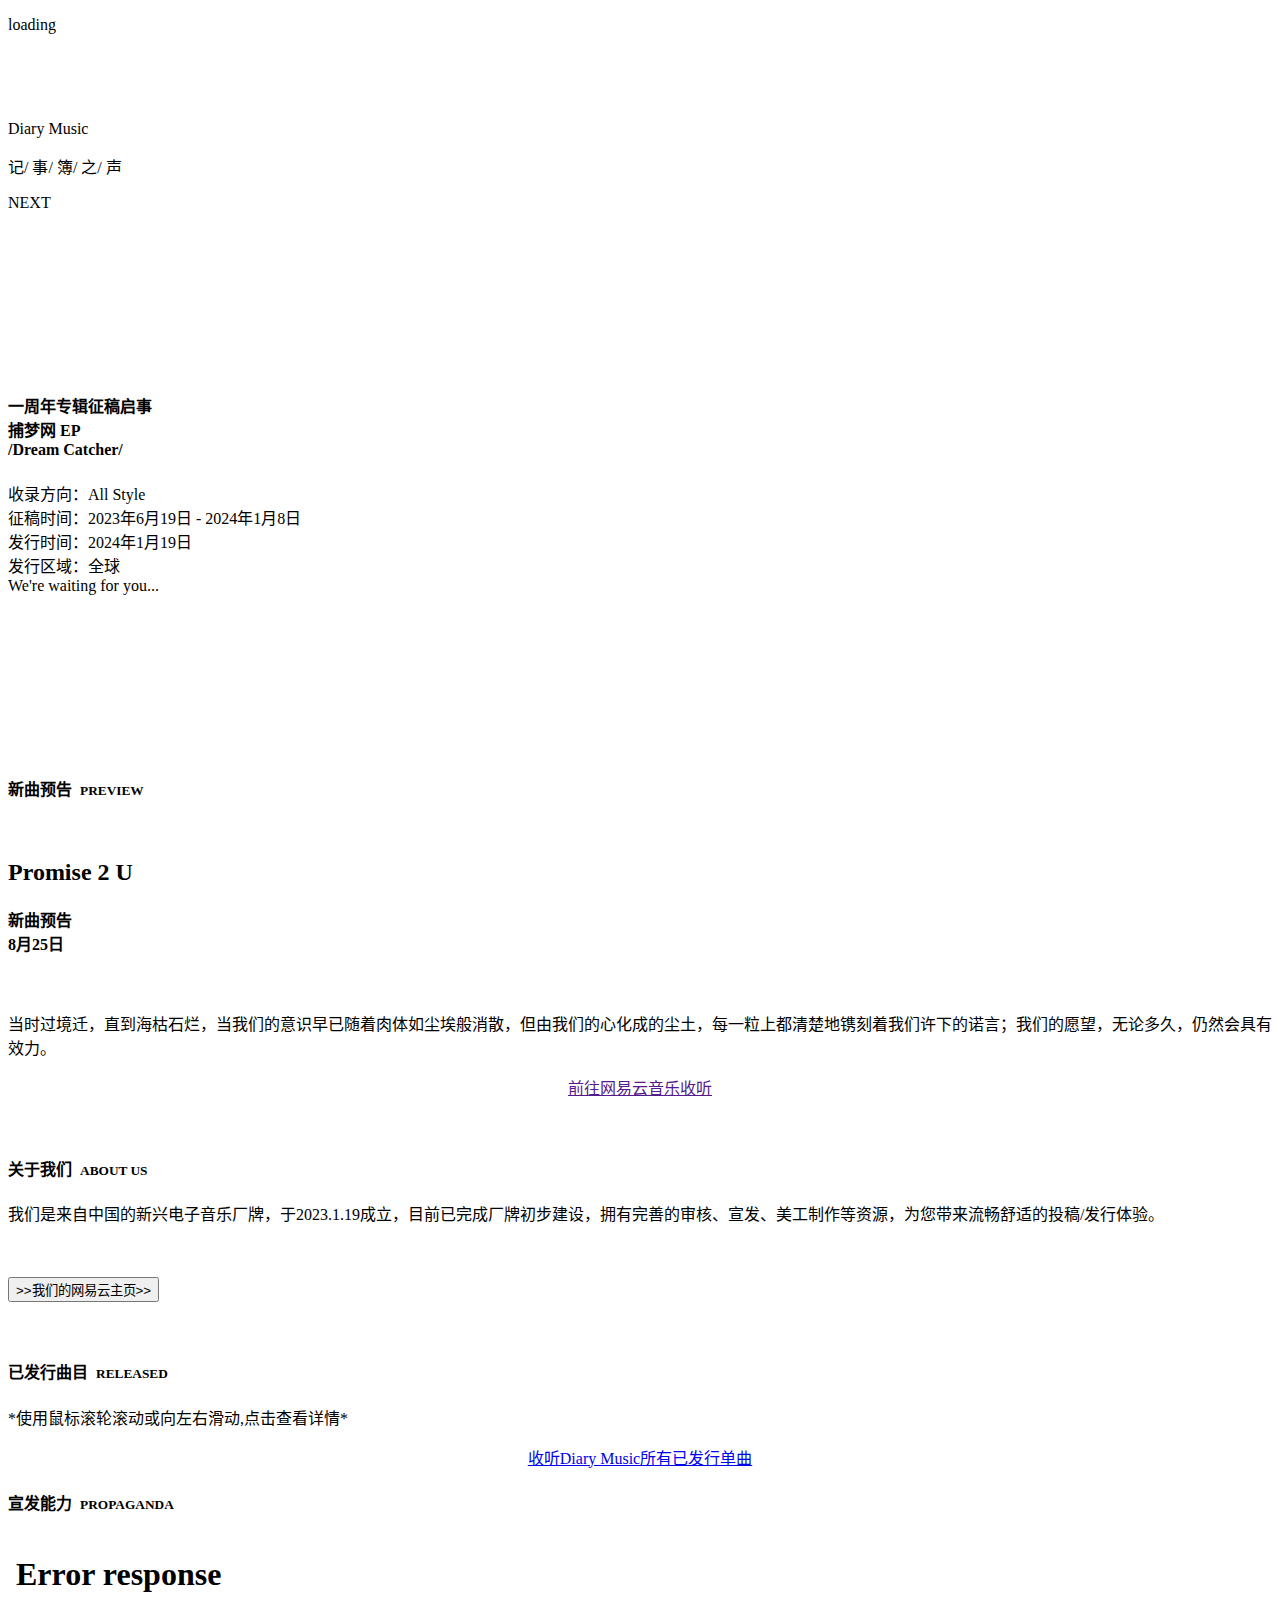
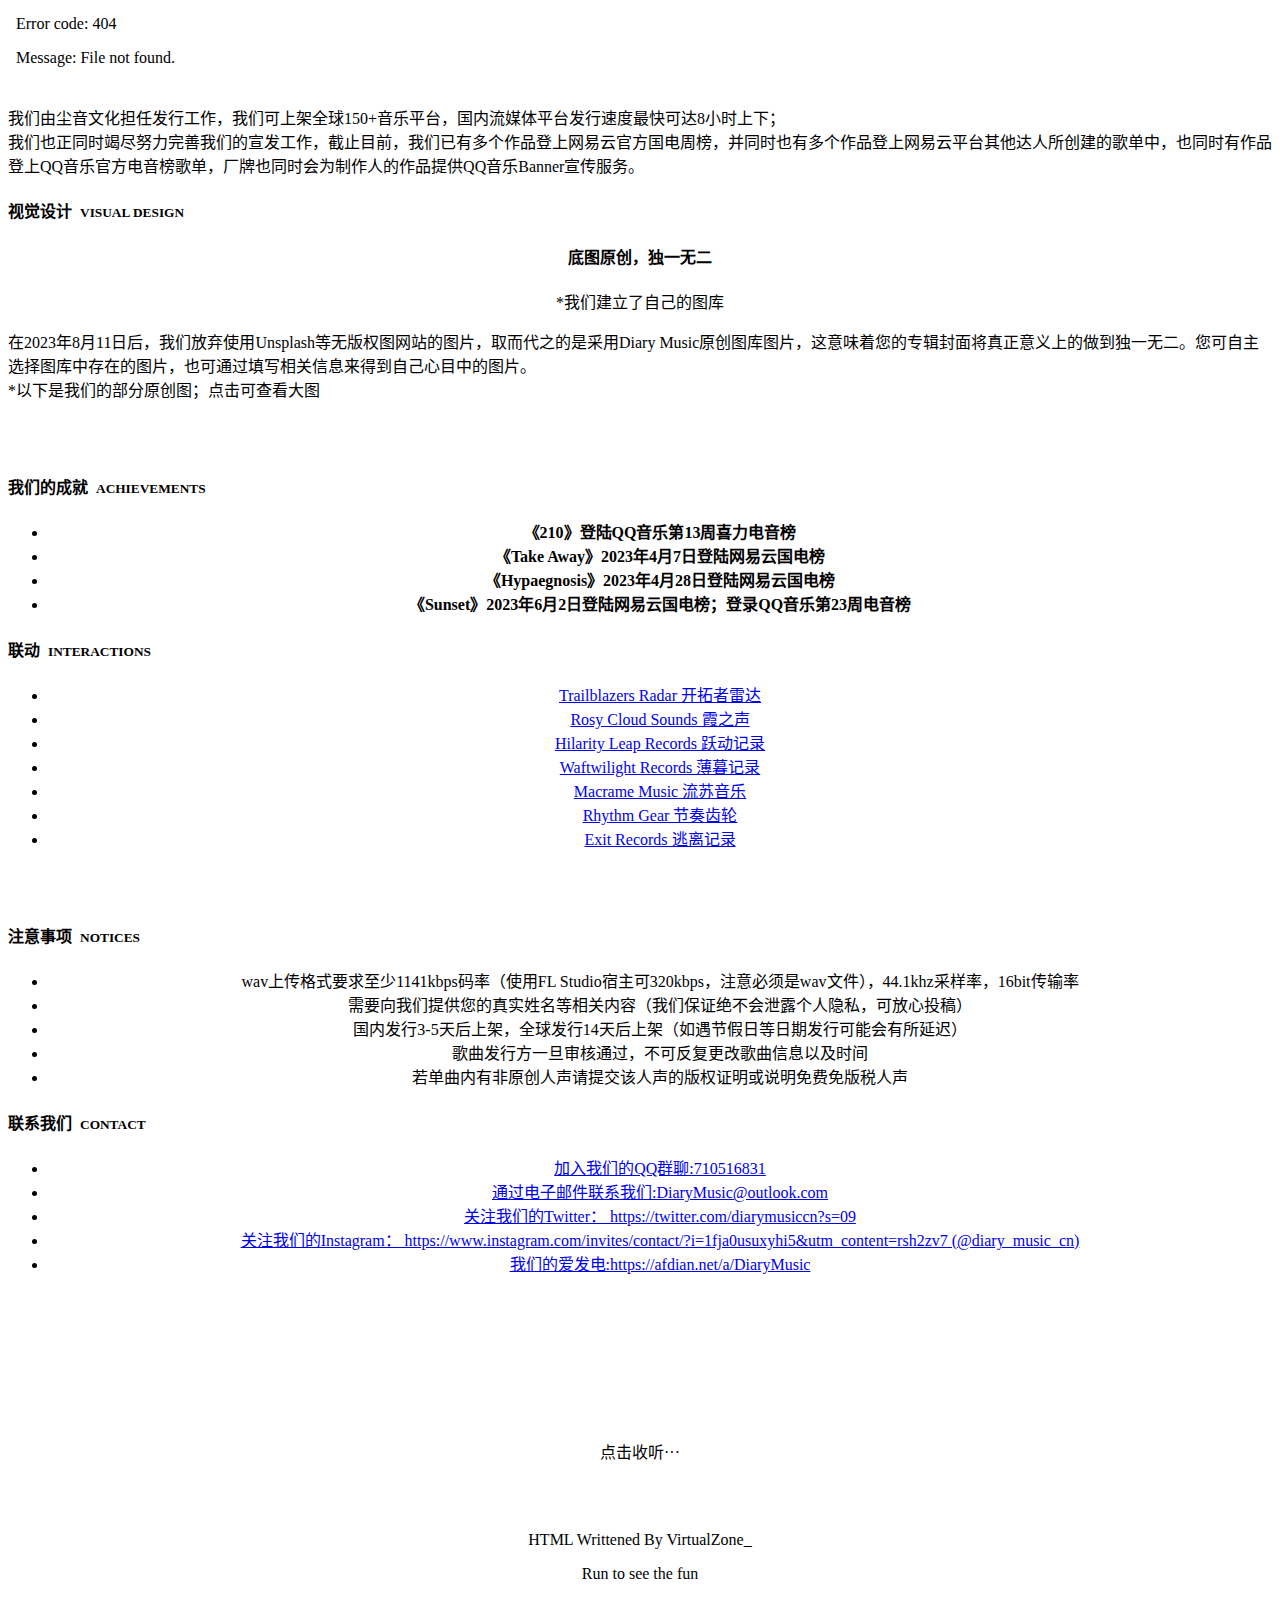
==== index.html @ 4d8a0fd1 "Add files via upload" ====
<!DOCTYPE html>
<html lang="zh-CN" data-scrollspy="">

<head>
    <meta charset="UTF-8">
    <meta http-equiv="X-UA-Compatible" content="IE=edge">
    <meta name="viewport" content="width=device-width, initial-scale=1.0">
    <title>Diary Music - 新生代电子音乐厂牌</title>
    <link rel="stylesheet" href="css/bootstrap.min.css">
    <link rel="stylesheet" href="css/main.css">
    <script src="js/bootstrap.bundle.min.js"></script>
    <script src="js/jquery.js"></script>
    <script src="manual.js"></script>
    <script src="js/lbl-min.js"></script>
    <script type="text/javascript">
        
    </script>
</head>

<body>
    <div class="loading">
        <p class="ldingtxt">loading
    </div>
<div class="container ldblur ld justify-content-center">
    <div class="container-fluid position-fixed">
        <br><br><br>
        <div class="row justify-content-center align-items-center">
            <div class="col">
                <p class="text-center bigtext text-spacing shows">Diary Music</p>
                <p class="text-center text-spacing-sm shows">
                    <span class="">记<span class="text-muted">/</span></span>
                    
                    <span class="">事<span class="text-muted">/</span></span>
                    
                    <span class="">簿<span class="text-muted">/</span></span>
                    
                    <span class="">之<span class="text-muted">/</span></span>
                    
                    <span class="">声</span>
                    
                </p>
            </div>
        </div>
        <div class="row justify-content-center align-items-center g-2">
            <div class="col-8">
                <div class="cmdrow shows h">
                    <p class="typing"
                        data-text="_//
                        
                        或是，为了生活奔波；或是，为了梦想向前，渐感心疲身惫。停下来，卧在青草地上，蔚蓝的天覆盖整个虹膜，大脑逐渐放空...那就做一个梦，闭上眼睛，在梦中牵起你我的手，一同踏上旅程，无惧离别，痛苦，失去。纵然曲终人散，谁又在等待，谁又灭不了心里的星星之火，试图找到照进黑暗的那一点点星光，又忽的破开，聚散不定，或分或合。渐渐的，融为一点，将你我汇聚为一体，带着梦走上征途，踏出一个熠熠生辉，踏出一个星光璀璨。岁月不居心自持，山花烂漫终有时。乘上音乐的风帆，用发自肺腑，用真情实感，用无所羁束，去描绘，去涂鸦，去点亮你心中最值得讲述的一场梦。记事簿上的信念终不会画下句号，虽有路上崎岖、颠簸，但我们不畏艰险、不怕困苦，坚守着，看见梦想生生不息地迸发着，化为蝴蝶，绽出芬芳，逐渐撑开整片天空。">
                    </p>
                    <span class="cursor"></span>
                    <p class="text-center text-muted epbgimg next">NEXT<br><div class="next"></div></p>
                </div>
            </div>
        </div>
    </div>
            <br><br><br><br><br><br><br><br>
        <div class="container-fluid fullscreen">
            <div class="row justify-content-center align-items-center g-2 ent s1 lishows">
                <div class="col-8">
                <h4 class="text-center bigtext text-spacing-sm">一周年专辑征稿启事<br> 捕梦网 EP <br><span class="text-muted">/Dream Catcher/</span></h4>
                <p class="text-center lead">
                    收录方向：All Style<br>
                    征稿时间：2023年6月19日 - 2024年1月8日<br>
                    发行时间：2024年1月19日<br>
                    发行区域：全球<br>
                    We're waiting for you...<br></p>
                </div>
            </div>
                <div class="row justify-content-center align-items-center s2 lishows">
                    <div class="col-8 h-50">
                        <img src="https://img1.imgtp.com/2023/07/14/UWFACInw.jpg" class="img-fluid rounded" alt=""/>
                    </div>
                <br>
                    <center>
                        <!-- <input type="button" class="btn btn-outline-dark" value=">>前往节奏阵列投稿>>">
                         -->
                    </center>
                </div>
                    
            </div>

            <br><br><br><br><br><br>
            <div class="container-fluid">
                <div class="row justify-content-center align-items-center g-2 s3">
                    <h4 class="spanborder text-spacing">
                        <span class="text-black">新曲预告&nbsp;</span>
                        <small class="text-muted">PREVIEW</small>
                    </h4>
                    <div class="col-md-8">
                        <!-- <h4 class="text-spacing">
                        
                        </h4> -->
                        
                        <img src="https://img1.imgtp.com/2023/07/16/O9TvmEMl.jpg" alt="" srcset="" class="img-fluid">
                    </div>
                    <div class="col-md-4">
                        <h2 class="text-black text-center">
                            Promise 2 U</h2>
                            <h4 class="text-center">
                                新曲预告<br>
                                8月25日
                            </h4><br>
                            <p class="text-center">
                                当时过境迁，直到海枯石烂，当我们的意识早已随着肉体如尘埃般消散，但由我们的心化成的尘土，每一粒上都清楚地镌刻着我们许下的诺言；我们的愿望，无论多久，仍然会具有效力。
                            </p>
                            <center>
                                <a href="">
                                <div class="btn btn-outline-dark">
                                    前往网易云音乐收听
                                </div>
                            </a>
                            </center>
                            
                        </div>
                </div>
                <br><br>
                <div class="row justify-content-center align-items-center g-2 s3">
                    <h4 class="spanborder text-spacing">
                        <span class="text-black">关于我们&nbsp;</span>
                        <small class="text-muted">ABOUT US</small>
                    </h4>
                    <div class="col-md-8 text-lg-start h-100">
                        <p>我们是来自中国的新兴电子音乐厂牌，于2023.1.19成立，目前已完成厂牌初步建设，拥有完善的审核、宣发、美工制作等资源，为您带来流畅舒适的投稿/发行体验。
                        </p>
                        <br>
                        
                    </div>
                    <div class="col-md-4"><img src="https://img1.imgtp.com/2023/07/14/cG6DdVzE.jpg" alt="" srcset="" class="img-fluid">
                    </div>
                    <a href="https://music.163.com/#/user/home?id=7835153373">
                        <input type="button" class="btn btn-outline-dark" value=">>我们的网易云主页>>" onclick="window.open()">
                    </a>
                </div>
                <br><br>
                <div class="row justify-content-center align-items-center g-2">
                    <!-- <h4 class="spanborder text-spacing">
                        <span class="text-black">视觉设计&nbsp;</span>
                        <small class="text-muted">VISUAL DESIGN</small>
                    </h4> -->
                    <h4 class="spanborder text-spacing">
                        <span class="text-black">已发行曲目&nbsp;</span>
                        <small class="text-muted">RELEASED</small>
                    </h4>
                    <p class="text-center">
                        *使用鼠标滚轮滚动或向左右滑动,点击查看详情*
                    </p>
                        <div>
                            <div class="glry">
                                
                            </div>
                            
                        </div>
                    <div class="col-12">
                        <center>
                            <a href="https://music.163.com/#/playlist?id=8178811067">
                                <div class="btn  btn-outline-dark">收听Diary Music所有已发行单曲</div>
                            </a>
                        </center>
                        <p></p>
                    </div>
                </div>
                <div class="row justify-content-center align-items-center g-2 s4">
                    <h4 class="spanborder text-spacing">
                        <span class="text-black">宣发能力&nbsp;</span>
                        <small class="text-muted">PROPAGANDA</small>
                    </h4>
                    <div class="col-md-4">
                        <!-- <img src="" alt=""></img> -->
                        <embed src="svg/chening.svg" type="">
                    </div>
                    <div class="col-md-8">
                        <p>
                        我们由尘音文化担任发行工作，我们可上架全球150+音乐平台，国内流媒体平台发行速度最快可达8小时上下；<br>我们也正同时竭尽努力完善我们的宣发工作，截止目前，我们已有多个作品登上网易云官方国电周榜，并同时也有多个作品登上网易云平台其他达人所创建的歌单中，也同时有作品登上QQ音乐官方电音榜歌单，厂牌也同时会为制作人的作品提供QQ音乐Banner宣传服务。
                        </p>
                    </div>
                </div>
                <div class="row justify-content-center align-items-center g-2">
                    <h4 class="spanborder text-spacing">
                        <span class="text-black">视觉设计&nbsp;</span>
                        <small class="text-muted">VISUAL DESIGN</small>
                    </h4>
                    <div class="col-md-8">
                        <center>
                            <h4 class="spanborder text-spacing">
                                底图原创，独一无二
                            </h4>
                            <p class="text-muted">
                                *我们建立了自己的图库
                            </p>
                        </center>
                        
                        <p class="text-center">
在2023年8月11日后，我们放弃使用Unsplash等无版权图网站的图片，取而代之的是采用Diary Music原创图库图片，这意味着您的专辑封面将真正意义上的做到独一无二。您可自主选择图库中存在的图片，也可通过填写相关信息来得到自己心目中的图片。<br>*以下是我们的部分原创图；点击可查看大图
                        </p>
                    </div>
                    <div class="gl">

                    </div>
                    
                    <div class="col-md-4">
                        <center>
                            <a href="">

                            </a>
                        </center>
                    </div>
                </div>
                <br><br>
                <div class="row justify-content-center align-items-center g-2">
                    <div class="col-md-6">
                        <h4 class="spanborder text-spacing">
                            <span class="text-black">我们的成就&nbsp;</span>
                            <small class="text-muted">ACHIEVEMENTS</small>
                        </h4>
                        <center>
                        <ul>
                            <li>
                                <strong>
                                    《210》登陆QQ音乐第13周喜力电音榜
                                </strong>
                            </li>
                            <li>
                                <strong>
                                    《Take Away》2023年4月7日登陆网易云国电榜
                                </strong>
                            </li>
                            <li>
                                <strong>
                                    《Hypaegnosis》2023年4月28日登陆网易云国电榜
                                </strong>
                            </li>
                            <li>
                                <strong>
                                    《Sunset》2023年6月2日登陆网易云国电榜；登录QQ音乐第23周电音榜
                                </strong>
                            </li>
                            
                        </ul>
                        </center>
                    </div>
                    <div class="col-md-6">
                            <h4 class="spanborder text-spacing">
                                <span class="text-black">联动&nbsp;</span>
                                <small class="text-muted">INTERACTIONS</small>
                            </h4>
                            <center>
                            <ul>
                                <li>
                                    <a href="https://www.beatarray.com/label/TrailblazersRadar">
                                        Trailblazers Radar 开拓者雷达
                                    </a>
                                </li>
                                <li>
                                    <a href="https://www.beatarray.com/label/RosyCloudSounds">
                                        Rosy Cloud Sounds 霞之声
                                    </a>
                                </li>
                                <li>
                                    <a href="https://www.beatarray.com/label/HilarityLeapRecords">
                                        Hilarity Leap Records 跃动记录
                                    </a>
                                </li>
                                <li>
                                    <a href="https://www.beatarray.com/label/WaftwilightRecords">
                                        Waftwilight Records 薄暮记录
                                    </a>
                                </li>
                                <li>
                                    <a href="https://www.beatarray.com/label/MacrameMusic">
                                        Macrame Music 流苏音乐
                                    </a>
                                </li>
                                <li>
                                    <a href="https://www.beatarray.com/label/RhythmGear">
                                        Rhythm Gear 节奏齿轮
                                    </a>
                                </li>
                                <li>
                                    <a href="https://www.beatarray.com/label/ExitRecords">
                                        Exit Records 逃离记录
                                    </a>
                                </li>
                                
                            </ul>
                        </center>
                    </div>
                </div>
                <br><br>
                <div class="row justify-content-center align-items-center g-2">
                    
                    <div class="col-md-6">
                        <h4 class="spanborder text-spacing">
                            <span class="text-black">注意事项&nbsp;</span>
                            <small class="text-muted">NOTICES</small>
                        </h4>
                        <center>
                        <ul>
                            <li>
                                wav上传格式要求至少1141kbps码率（使用FL Studio宿主可320kbps，注意必须是wav文件），44.1khz采样率，16bit传输率
                            </li>
                            <li>
                                需要向我们提供您的真实姓名等相关内容（我们保证绝不会泄露个人隐私，可放心投稿）
                            </li>
                            <li>
                                国内发行3-5天后上架，全球发行14天后上架（如遇节假日等日期发行可能会有所延迟）
                            </li>
                            <li>
                                歌曲发行方一旦审核通过，不可反复更改歌曲信息以及时间
                            </li>
                            <li>
                                若单曲内有非原创人声请提交该人声的版权证明或说明免费免版税人声
                            </li>
                        </ul>
                    </center>
                    </div>
                    <div class="col-md-6">
                        <h4 class="spanborder text-spacing">
                            <span class="text-black">联系我们&nbsp;</span>
                            <small class="text-muted">CONTACT</small>
                        </h4>
                        <center>
                            <ul>
                                <li>
                                    <a href="https://jq.qq.com/?_wv=1027&k=6KFFBhdi">加入我们的QQ群聊:710516831</a>
                                </li>
                                <li>
                                    <a href="mailto:DiaryMusic@outlook.com">通过电子邮件联系我们:DiaryMusic@outlook.com</a>
                                </li>
                                <li>
                                    <a href="https://twitter.com/diarymusiccn?s=09">关注我们的Twitter： https://twitter.com/diarymusiccn?s=09</a>
                                </li>
                                <li>
                                    <a href="https://www.instagram.com/invites/contact/?i=1fja0usuxyhi5&utm_content=rsh2zv7">关注我们的Instagram： https://www.instagram.com/invites/contact/?i=1fja0usuxyhi5&utm_content=rsh2zv7 (@diary_music_cn)</a>
                                </li>
                                <li>
                                    <a href="https://afdian.net/a/DiaryMusic">我们的爱发电:https://afdian.net/a/DiaryMusic</a>
                                </li>
                            </ul>
                        </center>
                    </div>
                </div>
                
            </div>
            


        
        
    <br><br><br><br><br><br>
</div><!-- ldblurdiv -->
<div class="modal fade" id="modalGallery" tabindex="-1" role="dialog" aria-labelledby="modalTitleId" aria-hidden="true">
    <div class="modal-dialog modal-dialog-centered modal-dialog-scrollable" role="document">
        <div class="modal-content shadow">
            <a href="" class="link">
                        <img src="" alt="" srcset="" class="img-content img-fluid"></a>
                        <div class="col fl">
                            <center>
                                <h3 class="title"></h3>
                                <h5 class="author"></h5>
                            <p class="text-center idct lead"></p>
                            <p class="st">点击收听&middot;&middot;&middot;</p>
                        </center>
                        </div>
                        
                            <!-- <div class="btn btn-outline-dark wyybtn">
                            <img src="http://p3.music.126.net/tBTNafgjNnTL1KlZMt7lVA==/18885211718935735.jpg" alt="" class="platformico"></
                            前往网易云音乐收听
                        </a> -->
                    </div>
                    
                                
                    
        </div>
    </div>
    <script>
        const gallery = new bootstrap.Modal(document.getElementById('modalGallery'))
    </script>
</div>
<div class="footer">
    <center><br><br>
        <p>
            HTML Writtened By VirtualZone_
        </p>
        <p>
            Run to see the fun
        </p>
        
    </center>
</div>
</body>

</html>
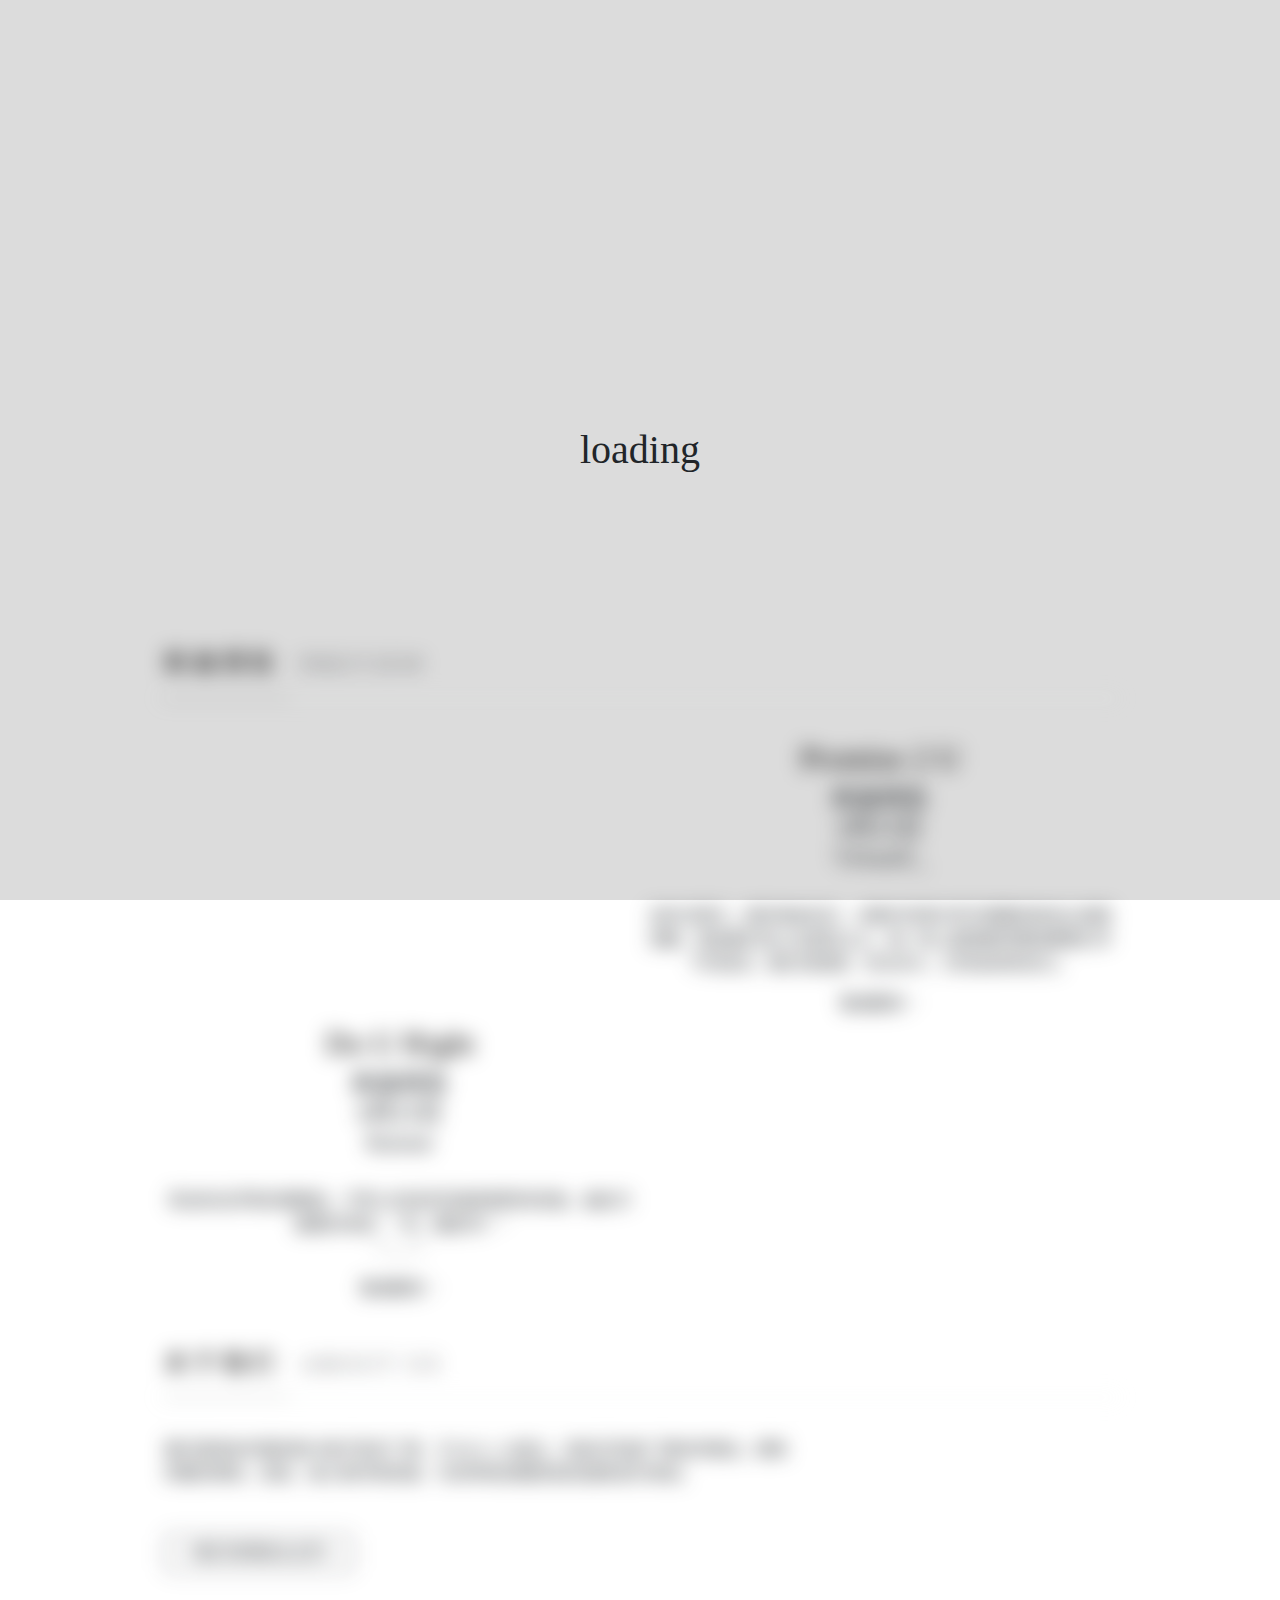
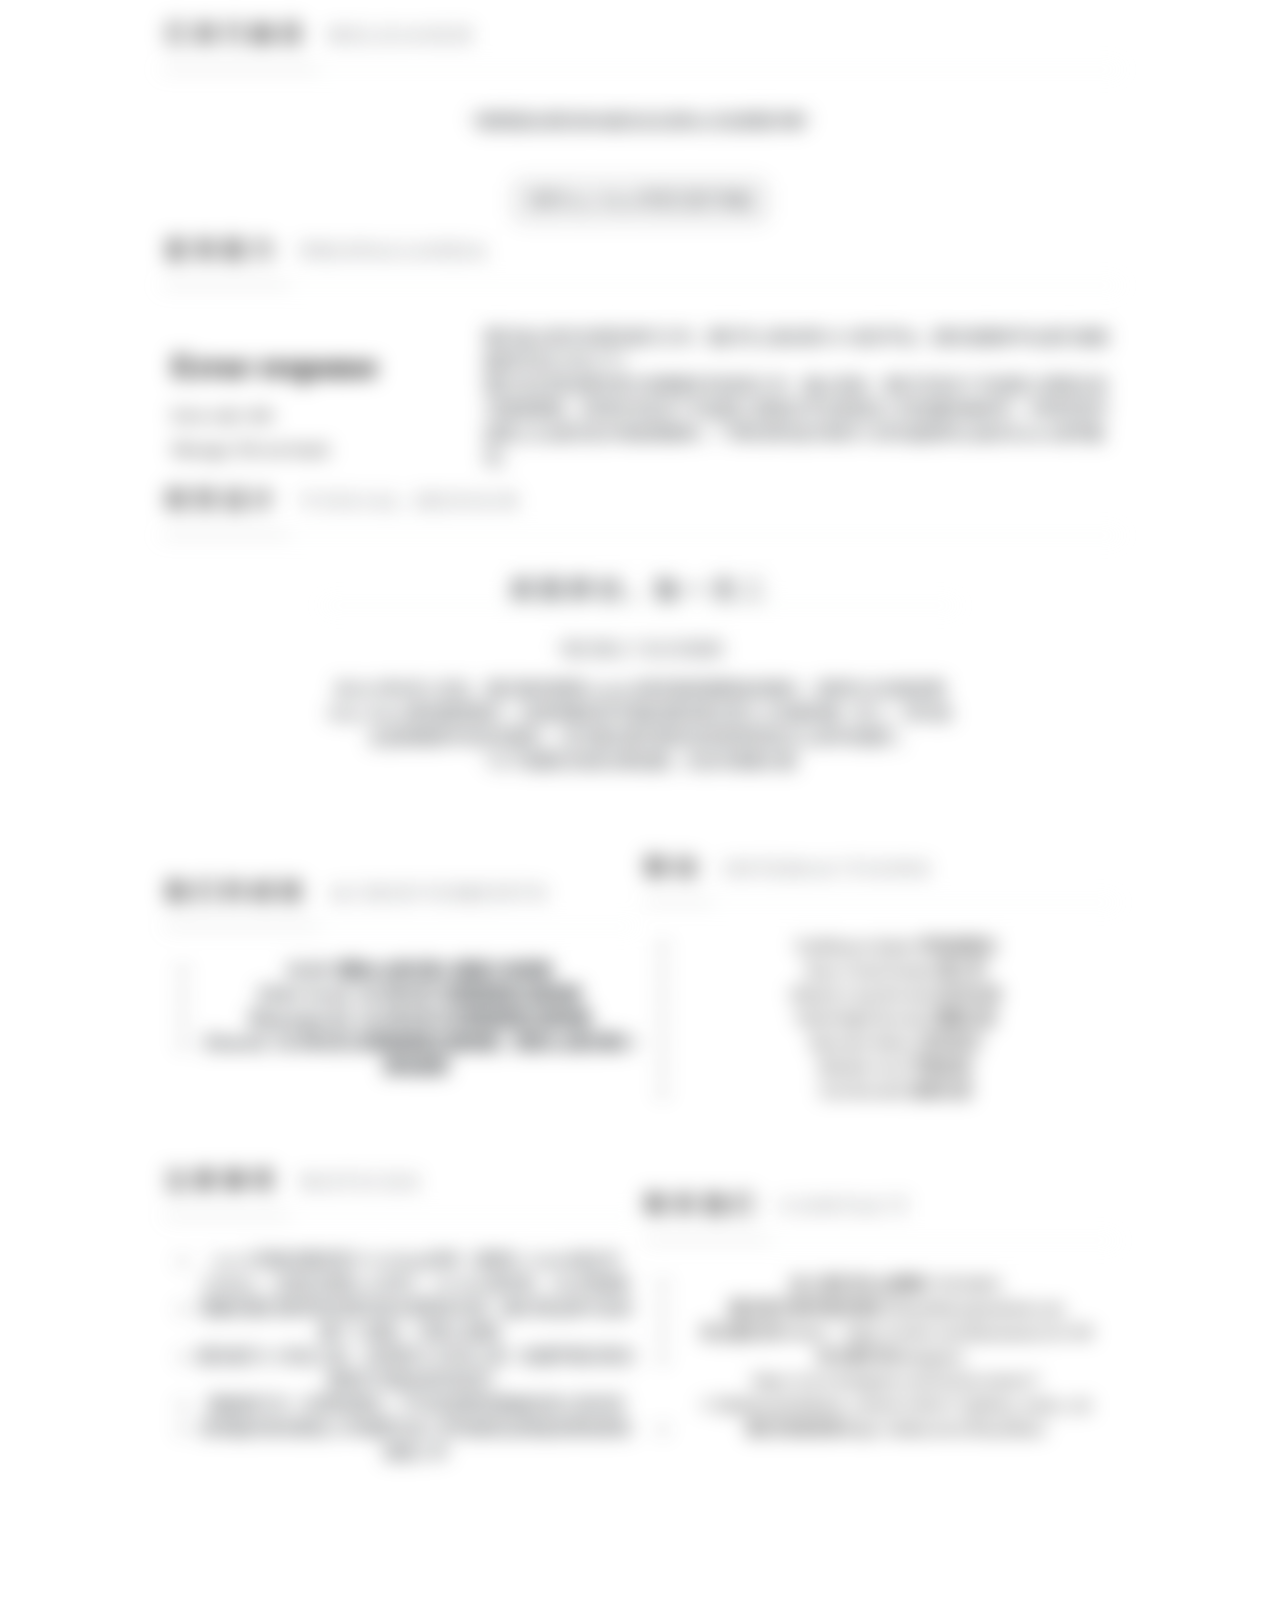
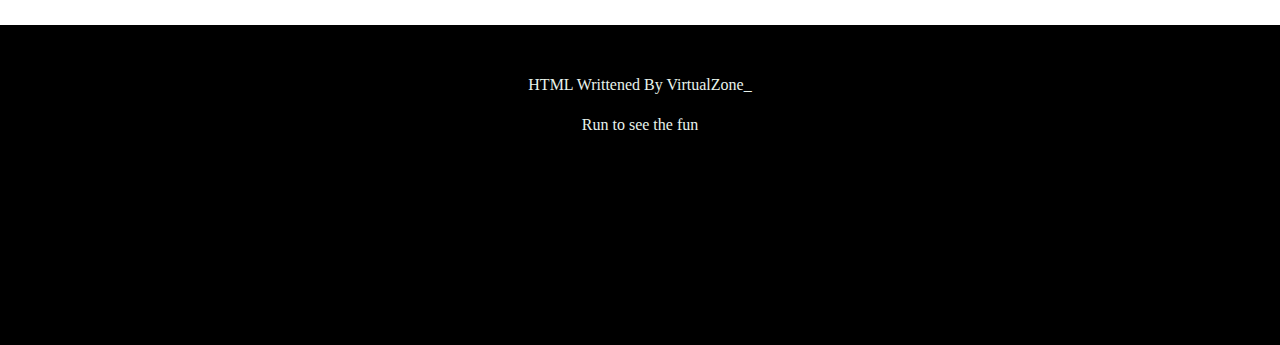
==== commit 9b125e98: "Update index.html" ====
--- a/index.html
+++ b/index.html
@@ -1,394 +1,433 @@
-<!DOCTYPE html>
-<html lang="zh-CN" data-scrollspy="">
-
-<head>
-    <meta charset="UTF-8">
-    <meta http-equiv="X-UA-Compatible" content="IE=edge">
-    <meta name="viewport" content="width=device-width, initial-scale=1.0">
-    <title>Diary Music - 新生代电子音乐厂牌</title>
-    <link rel="stylesheet" href="css/bootstrap.min.css">
-    <link rel="stylesheet" href="css/main.css">
-    <script src="js/bootstrap.bundle.min.js"></script>
-    <script src="js/jquery.js"></script>
-    <script src="manual.js"></script>
-    <script src="js/lbl-min.js"></script>
-    <script type="text/javascript">
-        
-    </script>
-</head>
-
-<body>
-    <div class="loading">
-        <p class="ldingtxt">loading
-    </div>
-<div class="container ldblur ld justify-content-center">
-    <div class="container-fluid position-fixed">
-        <br><br><br>
-        <div class="row justify-content-center align-items-center">
-            <div class="col">
-                <p class="text-center bigtext text-spacing shows">Diary Music</p>
-                <p class="text-center text-spacing-sm shows">
-                    <span class="">记<span class="text-muted">/</span></span>
-                    
-                    <span class="">事<span class="text-muted">/</span></span>
-                    
-                    <span class="">簿<span class="text-muted">/</span></span>
-                    
-                    <span class="">之<span class="text-muted">/</span></span>
-                    
-                    <span class="">声</span>
-                    
-                </p>
-            </div>
-        </div>
-        <div class="row justify-content-center align-items-center g-2">
-            <div class="col-8">
-                <div class="cmdrow shows h">
-                    <p class="typing"
-                        data-text="_//
-                        
-                        或是，为了生活奔波；或是，为了梦想向前，渐感心疲身惫。停下来，卧在青草地上，蔚蓝的天覆盖整个虹膜，大脑逐渐放空...那就做一个梦，闭上眼睛，在梦中牵起你我的手，一同踏上旅程，无惧离别，痛苦，失去。纵然曲终人散，谁又在等待，谁又灭不了心里的星星之火，试图找到照进黑暗的那一点点星光，又忽的破开，聚散不定，或分或合。渐渐的，融为一点，将你我汇聚为一体，带着梦走上征途，踏出一个熠熠生辉，踏出一个星光璀璨。岁月不居心自持，山花烂漫终有时。乘上音乐的风帆，用发自肺腑，用真情实感，用无所羁束，去描绘，去涂鸦，去点亮你心中最值得讲述的一场梦。记事簿上的信念终不会画下句号，虽有路上崎岖、颠簸，但我们不畏艰险、不怕困苦，坚守着，看见梦想生生不息地迸发着，化为蝴蝶，绽出芬芳，逐渐撑开整片天空。">
-                    </p>
-                    <span class="cursor"></span>
-                    <p class="text-center text-muted epbgimg next">NEXT<br><div class="next"></div></p>
-                </div>
-            </div>
-        </div>
-    </div>
-            <br><br><br><br><br><br><br><br>
-        <div class="container-fluid fullscreen">
-            <div class="row justify-content-center align-items-center g-2 ent s1 lishows">
-                <div class="col-8">
-                <h4 class="text-center bigtext text-spacing-sm">一周年专辑征稿启事<br> 捕梦网 EP <br><span class="text-muted">/Dream Catcher/</span></h4>
-                <p class="text-center lead">
-                    收录方向：All Style<br>
-                    征稿时间：2023年6月19日 - 2024年1月8日<br>
-                    发行时间：2024年1月19日<br>
-                    发行区域：全球<br>
-                    We're waiting for you...<br></p>
-                </div>
-            </div>
-                <div class="row justify-content-center align-items-center s2 lishows">
-                    <div class="col-8 h-50">
-                        <img src="https://img1.imgtp.com/2023/07/14/UWFACInw.jpg" class="img-fluid rounded" alt=""/>
-                    </div>
-                <br>
-                    <center>
-                        <!-- <input type="button" class="btn btn-outline-dark" value=">>前往节奏阵列投稿>>">
-                         -->
-                    </center>
-                </div>
-                    
-            </div>
-
-            <br><br><br><br><br><br>
-            <div class="container-fluid">
-                <div class="row justify-content-center align-items-center g-2 s3">
-                    <h4 class="spanborder text-spacing">
-                        <span class="text-black">新曲预告&nbsp;</span>
-                        <small class="text-muted">PREVIEW</small>
-                    </h4>
-                    <div class="col-md-8">
-                        <!-- <h4 class="text-spacing">
-                        
-                        </h4> -->
-                        
-                        <img src="https://img1.imgtp.com/2023/07/16/O9TvmEMl.jpg" alt="" srcset="" class="img-fluid">
-                    </div>
-                    <div class="col-md-4">
-                        <h2 class="text-black text-center">
-                            Promise 2 U</h2>
-                            <h4 class="text-center">
-                                新曲预告<br>
-                                8月25日
-                            </h4><br>
-                            <p class="text-center">
-                                当时过境迁，直到海枯石烂，当我们的意识早已随着肉体如尘埃般消散，但由我们的心化成的尘土，每一粒上都清楚地镌刻着我们许下的诺言；我们的愿望，无论多久，仍然会具有效力。
-                            </p>
-                            <center>
-                                <a href="">
-                                <div class="btn btn-outline-dark">
-                                    前往网易云音乐收听
-                                </div>
-                            </a>
-                            </center>
-                            
-                        </div>
-                </div>
-                <br><br>
-                <div class="row justify-content-center align-items-center g-2 s3">
-                    <h4 class="spanborder text-spacing">
-                        <span class="text-black">关于我们&nbsp;</span>
-                        <small class="text-muted">ABOUT US</small>
-                    </h4>
-                    <div class="col-md-8 text-lg-start h-100">
-                        <p>我们是来自中国的新兴电子音乐厂牌，于2023.1.19成立，目前已完成厂牌初步建设，拥有完善的审核、宣发、美工制作等资源，为您带来流畅舒适的投稿/发行体验。
-                        </p>
-                        <br>
-                        
-                    </div>
-                    <div class="col-md-4"><img src="https://img1.imgtp.com/2023/07/14/cG6DdVzE.jpg" alt="" srcset="" class="img-fluid">
-                    </div>
-                    <a href="https://music.163.com/#/user/home?id=7835153373">
-                        <input type="button" class="btn btn-outline-dark" value=">>我们的网易云主页>>" onclick="window.open()">
-                    </a>
-                </div>
-                <br><br>
-                <div class="row justify-content-center align-items-center g-2">
-                    <!-- <h4 class="spanborder text-spacing">
-                        <span class="text-black">视觉设计&nbsp;</span>
-                        <small class="text-muted">VISUAL DESIGN</small>
-                    </h4> -->
-                    <h4 class="spanborder text-spacing">
-                        <span class="text-black">已发行曲目&nbsp;</span>
-                        <small class="text-muted">RELEASED</small>
-                    </h4>
-                    <p class="text-center">
-                        *使用鼠标滚轮滚动或向左右滑动,点击查看详情*
-                    </p>
-                        <div>
-                            <div class="glry">
-                                
-                            </div>
-                            
-                        </div>
-                    <div class="col-12">
-                        <center>
-                            <a href="https://music.163.com/#/playlist?id=8178811067">
-                                <div class="btn  btn-outline-dark">收听Diary Music所有已发行单曲</div>
-                            </a>
-                        </center>
-                        <p></p>
-                    </div>
-                </div>
-                <div class="row justify-content-center align-items-center g-2 s4">
-                    <h4 class="spanborder text-spacing">
-                        <span class="text-black">宣发能力&nbsp;</span>
-                        <small class="text-muted">PROPAGANDA</small>
-                    </h4>
-                    <div class="col-md-4">
-                        <!-- <img src="" alt=""></img> -->
-                        <embed src="svg/chening.svg" type="">
-                    </div>
-                    <div class="col-md-8">
-                        <p>
-                        我们由尘音文化担任发行工作，我们可上架全球150+音乐平台，国内流媒体平台发行速度最快可达8小时上下；<br>我们也正同时竭尽努力完善我们的宣发工作，截止目前，我们已有多个作品登上网易云官方国电周榜，并同时也有多个作品登上网易云平台其他达人所创建的歌单中，也同时有作品登上QQ音乐官方电音榜歌单，厂牌也同时会为制作人的作品提供QQ音乐Banner宣传服务。
-                        </p>
-                    </div>
-                </div>
-                <div class="row justify-content-center align-items-center g-2">
-                    <h4 class="spanborder text-spacing">
-                        <span class="text-black">视觉设计&nbsp;</span>
-                        <small class="text-muted">VISUAL DESIGN</small>
-                    </h4>
-                    <div class="col-md-8">
-                        <center>
-                            <h4 class="spanborder text-spacing">
-                                底图原创，独一无二
-                            </h4>
-                            <p class="text-muted">
-                                *我们建立了自己的图库
-                            </p>
-                        </center>
-                        
-                        <p class="text-center">
-在2023年8月11日后，我们放弃使用Unsplash等无版权图网站的图片，取而代之的是采用Diary Music原创图库图片，这意味着您的专辑封面将真正意义上的做到独一无二。您可自主选择图库中存在的图片，也可通过填写相关信息来得到自己心目中的图片。<br>*以下是我们的部分原创图；点击可查看大图
-                        </p>
-                    </div>
-                    <div class="gl">
-
-                    </div>
-                    
-                    <div class="col-md-4">
-                        <center>
-                            <a href="">
-
-                            </a>
-                        </center>
-                    </div>
-                </div>
-                <br><br>
-                <div class="row justify-content-center align-items-center g-2">
-                    <div class="col-md-6">
-                        <h4 class="spanborder text-spacing">
-                            <span class="text-black">我们的成就&nbsp;</span>
-                            <small class="text-muted">ACHIEVEMENTS</small>
-                        </h4>
-                        <center>
-                        <ul>
-                            <li>
-                                <strong>
-                                    《210》登陆QQ音乐第13周喜力电音榜
-                                </strong>
-                            </li>
-                            <li>
-                                <strong>
-                                    《Take Away》2023年4月7日登陆网易云国电榜
-                                </strong>
-                            </li>
-                            <li>
-                                <strong>
-                                    《Hypaegnosis》2023年4月28日登陆网易云国电榜
-                                </strong>
-                            </li>
-                            <li>
-                                <strong>
-                                    《Sunset》2023年6月2日登陆网易云国电榜；登录QQ音乐第23周电音榜
-                                </strong>
-                            </li>
-                            
-                        </ul>
-                        </center>
-                    </div>
-                    <div class="col-md-6">
-                            <h4 class="spanborder text-spacing">
-                                <span class="text-black">联动&nbsp;</span>
-                                <small class="text-muted">INTERACTIONS</small>
-                            </h4>
-                            <center>
-                            <ul>
-                                <li>
-                                    <a href="https://www.beatarray.com/label/TrailblazersRadar">
-                                        Trailblazers Radar 开拓者雷达
-                                    </a>
-                                </li>
-                                <li>
-                                    <a href="https://www.beatarray.com/label/RosyCloudSounds">
-                                        Rosy Cloud Sounds 霞之声
-                                    </a>
-                                </li>
-                                <li>
-                                    <a href="https://www.beatarray.com/label/HilarityLeapRecords">
-                                        Hilarity Leap Records 跃动记录
-                                    </a>
-                                </li>
-                                <li>
-                                    <a href="https://www.beatarray.com/label/WaftwilightRecords">
-                                        Waftwilight Records 薄暮记录
-                                    </a>
-                                </li>
-                                <li>
-                                    <a href="https://www.beatarray.com/label/MacrameMusic">
-                                        Macrame Music 流苏音乐
-                                    </a>
-                                </li>
-                                <li>
-                                    <a href="https://www.beatarray.com/label/RhythmGear">
-                                        Rhythm Gear 节奏齿轮
-                                    </a>
-                                </li>
-                                <li>
-                                    <a href="https://www.beatarray.com/label/ExitRecords">
-                                        Exit Records 逃离记录
-                                    </a>
-                                </li>
-                                
-                            </ul>
-                        </center>
-                    </div>
-                </div>
-                <br><br>
-                <div class="row justify-content-center align-items-center g-2">
-                    
-                    <div class="col-md-6">
-                        <h4 class="spanborder text-spacing">
-                            <span class="text-black">注意事项&nbsp;</span>
-                            <small class="text-muted">NOTICES</small>
-                        </h4>
-                        <center>
-                        <ul>
-                            <li>
-                                wav上传格式要求至少1141kbps码率（使用FL Studio宿主可320kbps，注意必须是wav文件），44.1khz采样率，16bit传输率
-                            </li>
-                            <li>
-                                需要向我们提供您的真实姓名等相关内容（我们保证绝不会泄露个人隐私，可放心投稿）
-                            </li>
-                            <li>
-                                国内发行3-5天后上架，全球发行14天后上架（如遇节假日等日期发行可能会有所延迟）
-                            </li>
-                            <li>
-                                歌曲发行方一旦审核通过，不可反复更改歌曲信息以及时间
-                            </li>
-                            <li>
-                                若单曲内有非原创人声请提交该人声的版权证明或说明免费免版税人声
-                            </li>
-                        </ul>
-                    </center>
-                    </div>
-                    <div class="col-md-6">
-                        <h4 class="spanborder text-spacing">
-                            <span class="text-black">联系我们&nbsp;</span>
-                            <small class="text-muted">CONTACT</small>
-                        </h4>
-                        <center>
-                            <ul>
-                                <li>
-                                    <a href="https://jq.qq.com/?_wv=1027&k=6KFFBhdi">加入我们的QQ群聊:710516831</a>
-                                </li>
-                                <li>
-                                    <a href="mailto:DiaryMusic@outlook.com">通过电子邮件联系我们:DiaryMusic@outlook.com</a>
-                                </li>
-                                <li>
-                                    <a href="https://twitter.com/diarymusiccn?s=09">关注我们的Twitter： https://twitter.com/diarymusiccn?s=09</a>
-                                </li>
-                                <li>
-                                    <a href="https://www.instagram.com/invites/contact/?i=1fja0usuxyhi5&utm_content=rsh2zv7">关注我们的Instagram： https://www.instagram.com/invites/contact/?i=1fja0usuxyhi5&utm_content=rsh2zv7 (@diary_music_cn)</a>
-                                </li>
-                                <li>
-                                    <a href="https://afdian.net/a/DiaryMusic">我们的爱发电:https://afdian.net/a/DiaryMusic</a>
-                                </li>
-                            </ul>
-                        </center>
-                    </div>
-                </div>
-                
-            </div>
-            
-
-
-        
-        
-    <br><br><br><br><br><br>
-</div><!-- ldblurdiv -->
-<div class="modal fade" id="modalGallery" tabindex="-1" role="dialog" aria-labelledby="modalTitleId" aria-hidden="true">
-    <div class="modal-dialog modal-dialog-centered modal-dialog-scrollable" role="document">
-        <div class="modal-content shadow">
-            <a href="" class="link">
-                        <img src="" alt="" srcset="" class="img-content img-fluid"></a>
-                        <div class="col fl">
-                            <center>
-                                <h3 class="title"></h3>
-                                <h5 class="author"></h5>
-                            <p class="text-center idct lead"></p>
-                            <p class="st">点击收听&middot;&middot;&middot;</p>
-                        </center>
-                        </div>
-                        
-                            <!-- <div class="btn btn-outline-dark wyybtn">
-                            <img src="http://p3.music.126.net/tBTNafgjNnTL1KlZMt7lVA==/18885211718935735.jpg" alt="" class="platformico"></
-                            前往网易云音乐收听
-                        </a> -->
-                    </div>
-                    
-                                
-                    
-        </div>
-    </div>
-    <script>
-        const gallery = new bootstrap.Modal(document.getElementById('modalGallery'))
-    </script>
-</div>
-<div class="footer">
-    <center><br><br>
-        <p>
-            HTML Writtened By VirtualZone_
-        </p>
-        <p>
-            Run to see the fun
-        </p>
-        
-    </center>
-</div>
-</body>
-
-</html>+<!DOCTYPE html>
+<html lang="zh-CN" data-scrollspy="">
+
+<head>
+    <meta charset="UTF-8">
+    <meta http-equiv="X-UA-Compatible" content="IE=edge">
+    <meta name="viewport" content="width=device-width, initial-scale=1.0">
+    <!-- <meta http-equiv="Content-Security-Policy" content="upgrade-insecure-requests"> -->
+    <title>Diary Music - 新生代电子音乐厂牌</title>
+    <link rel="stylesheet" href="https://cdn.bootcdn.net/ajax/libs/twitter-bootstrap/5.2.3/css/bootstrap.min.css">
+    <link rel="stylesheet" href="css/main.css">
+    <script src="js/bootstrap.bundle.min.js"></script>
+    <script src="js/jq.min.js"></script>
+    <script src="manual.js"></script>
+    <script src="js/lbl-min.js"></script>
+    
+</head>
+
+<body>
+    <div class="loading">
+        <p class="ldingtxt">loading
+    </div>
+<div class="container ldblur ld justify-content-center">
+    <div class="container-fluid position-fixed">
+        <br><br><br>
+        <div class="row justify-content-center align-items-center">
+            <div class="col">
+                <p class="text-center bigtext text-spacing shows">Diary Music</p>
+                <p class="text-center text-spacing-sm shows">
+                    <span class="">记<span class="text-muted">/</span></span>
+                    
+                    <span class="">事<span class="text-muted">/</span></span>
+                    
+                    <span class="">簿<span class="text-muted">/</span></span>
+                    
+                    <span class="">之<span class="text-muted">/</span></span>
+                    
+                    <span class="">声</span>
+                    
+                </p>
+            </div>
+        </div>
+        <div class="row justify-content-center align-items-center g-2">
+            <div class="col-8">
+                <div class="cmdrow shows h">
+                    <p class="typing"
+                        data-text="_//
+                        
+                        或是，为了生活奔波；或是，为了梦想向前，渐感心疲身惫。停下来，卧在青草地上，蔚蓝的天覆盖整个虹膜，大脑逐渐放空...那就做一个梦，闭上眼睛，在梦中牵起你我的手，一同踏上旅程，无惧离别，痛苦，失去。纵然曲终人散，谁又在等待，谁又灭不了心里的星星之火，试图找到照进黑暗的那一点点星光，又忽的破开，聚散不定，或分或合。渐渐的，融为一点，将你我汇聚为一体，带着梦走上征途，踏出一个熠熠生辉，踏出一个星光璀璨。岁月不居心自持，山花烂漫终有时。乘上音乐的风帆，用发自肺腑，用真情实感，用无所羁束，去描绘，去涂鸦，去点亮你心中最值得讲述的一场梦。记事簿上的信念终不会画下句号，虽有路上崎岖、颠簸，但我们不畏艰险、不怕困苦，坚守着，看见梦想生生不息地迸发着，化为蝴蝶，绽出芬芳，逐渐撑开整片天空。">
+                    </p>
+                    <span class="cursor"></span>
+                    <p class="text-center text-muted epbgimg next">NEXT<br><div class="next"></div></p>
+                </div>
+            </div>
+        </div>
+    </div>
+            <br><br><br><br><br><br><br><br>
+        <div class="container-fluid fullscreen">
+            <div class="row justify-content-center align-items-center g-2 ent s1 lishows">
+                <div class="col-8">
+                <h4 class="text-center bigtext text-spacing-sm">一周年专辑征稿启事<br> 捕梦网 EP <br><span class="text-muted">/Dream Catcher/</span></h4>
+                <p class="text-center lead">
+                    收录方向：All Style<br>
+                    征稿时间：2023年6月19日 - 2024年1月8日<br>
+                    发行时间：2024年1月19日<br>
+                    发行区域：全球<br>
+                    We're waiting for you...<br></p>
+                </div>
+            </div>
+                <div class="row justify-content-center align-items-center s2 lishows">
+                    <div class="col-8 h-50">
+                        <img src="https://img1.imgtp.com/2023/07/14/UWFACInw.jpg" class="img-fluid rounded" alt=""/>
+                    </div>
+                <br>
+                    <center>
+                        <!-- <input type="button" class="btn btn-outline-dark" value=">>前往节奏阵列投稿>>">
+                         -->
+                    </center>
+                </div>
+                    
+            </div>
+
+            <br><br><br><br><br><br>
+            <div class="container-fluid">
+                <div class="row justify-content-center align-items-center g-2 sh">
+                    <h4 class="spanborder text-spacing">
+                        <span class="text-black">新曲预告&nbsp;</span>
+                        <small class="text-muted">PREVIEW</small>
+                    </h4>
+                    <div class="col-md-6 sh">
+                        <img src="https://img1.imgtp.com/2023/07/16/O9TvmEMl.jpg" alt="" srcset="" class="img-fluid">
+                    </div>
+                    <div class="col-md-6 sh">
+                        <h2 class="text-black text-center">
+                            Promise 2 U</h2>
+                            <h4 class="text-center">
+                                新曲预告<br>
+                                8月25日<br>
+                                VirtualZ_
+                            </h4><br>
+                            <p class="text-center">
+                                当时过境迁，直到海枯石烂，当我们的意识早已随着肉体如尘埃般消散，但由我们的心化成的尘土，每一粒上都清楚地镌刻着我们许下的诺言；我们的愿望，无论多久，仍然会具有效力。
+                            </p>
+                            <center>
+                                <!-- <a href="">
+                                <div class="btn btn-outline-dark">
+                                    前往网易云音乐收听
+                                </div>
+                            </a> -->
+                            敬请期待&middot;&middot;&middot;
+                            </center>
+                            
+                        </div>
+                        <div class="col-md-6 sh">
+                            <h2 class="text-black text-center">
+                                Do U Right</h2>
+                                <h4 class="text-center">
+                                    新曲预告<br>
+                                    8月25日<br>
+                                    Raistar
+                                </h4><br>
+                                <p class="text-center">
+                                    耳边的话浮现在我眼前，不死心的追问仍换来相同的答复，最后只能颤抖地说： “你，确定吗？” <br> “……”
+                                </p>
+                                <center>
+                                    <!-- <a href="">
+                                    <div class="btn btn-outline-dark">
+                                        前往网易云音乐收听
+                                    </div>
+                                </a> -->
+                                敬请期待&middot;&middot;&middot;
+                                </center>
+                                
+                            </div>
+                            <div class="col-md-6 sh">
+                                <img src="https://img1.imgtp.com/2023/07/18/K4DSsusB.jpg" alt="" srcset="" class="img-fluid">
+                            </div>
+                </div>
+                <br><br>
+                <div class="row justify-content-center align-items-center g-2 sh">
+                    <h4 class="spanborder text-spacing">
+                        <span class="text-black">关于我们&nbsp;</span>
+                        <small class="text-muted">ABOUT US</small>
+                    </h4>
+                    <div class="col-md-8 text-lg-start h-100 sh">
+                        <p>我们是来自中国的新兴电子音乐厂牌，于2023.1.19成立，目前已完成厂牌初步建设，拥有完善的审核、宣发、美工制作等资源，为您带来流畅舒适的投稿/发行体验。
+                        </p>
+                        <br>
+                        
+                    </div>
+                    <div class="col-md-4 sh"><img src="https://img1.imgtp.com/2023/07/14/cG6DdVzE.jpg" alt="" srcset="" class="img-fluid">
+                    </div>
+                    <a href="https://music.163.com/#/user/home?id=7835153373">
+                        <input type="button" class="btn btn-outline-dark sh" value=">>我们的网易云主页>>">
+                    </a>
+                </div>
+                <br><br>
+                <div class="row justify-content-center align-items-center g-2 sh">
+                    <!-- <h4 class="spanborder text-spacing">
+                        <span class="text-black">视觉设计&nbsp;</span>
+                        <small class="text-muted">VISUAL DESIGN</small>
+                    </h4> -->
+                    <h4 class="spanborder text-spacing">
+                        <span class="text-black">已发行曲目&nbsp;</span>
+                        <small class="text-muted">RELEASED</small>
+                    </h4>
+                    <p class="text-center">
+                        *使用鼠标滚轮滚动或向左右滑动,点击查看详情*
+                    </p>
+                        <div>
+                            <div class="glry sh">
+                                
+                            </div>
+                            
+                        </div>
+                    <div class="col-12 sh">
+                        <center>
+                            <a href="https://music.163.com/#/playlist?id=8178811067">
+                                <div class="btn  btn-outline-dark">收听Diary Music所有已发行单曲</div>
+                            </a>
+                        </center>
+                        <p></p>
+                    </div>
+                </div>
+                <div class="row justify-content-center align-items-center g-2 sh">
+                    <h4 class="spanborder text-spacing">
+                        <span class="text-black">宣发能力&nbsp;</span>
+                        <small class="text-muted">PROPAGANDA</small>
+                    </h4>
+                    <div class="col-md-4 sh">
+                        <!-- <img src="" alt=""></img> -->
+                        <embed src="svg/chening.svg" type="">
+                    </div>
+                    <div class="col-md-8 sh">
+                        <p>
+                        我们由尘音文化担任发行工作，我们可上架全球150+音乐平台，国内流媒体平台发行速度最快可达8小时上下；<br>我们也正同时竭尽努力完善我们的宣发工作，截止目前，我们已有多个作品登上网易云官方国电周榜，并同时也有多个作品登上网易云平台其他达人所创建的歌单中，也同时有作品登上QQ音乐官方电音榜歌单，厂牌也同时会为制作人的作品提供QQ音乐Banner宣传服务。
+                        </p>
+                    </div>
+                </div>
+                <div class="row justify-content-center align-items-center g-2 sh">
+                    <h4 class="spanborder text-spacing">
+                        <span class="text-black">视觉设计&nbsp;</span>
+                        <small class="text-muted">VISUAL DESIGN</small>
+                    </h4>
+                    <div class="col-md-8 sh">
+                        <center>
+                            <h4 class="spanborder text-spacing">
+                                底图原创，独一无二
+                            </h4>
+                            <p class="text-muted">
+                                *我们建立了自己的图库
+                            </p>
+                        </center>
+                        
+                        <p class="text-center sh">
+在2023年8月11日后，我们放弃使用Unsplash等无版权图网站的图片，取而代之的是采用Diary Music原创图库图片，这意味着您的专辑封面将真正意义上的做到独一无二。您可自主选择图库中存在的图片，也可通过填写相关信息来得到自己心目中的图片。<br>*以下是我们的部分原创图；点击可查看大图
+                        </p>
+                    </div>
+                    <div class="gl sh">
+
+                    </div>
+                    
+                    <div class="col-md-4 sh">
+                        <center>
+                            <a href="">
+
+                            </a>
+                        </center>
+                    </div>
+                </div>
+                <br><br>
+                <div class="row justify-content-center align-items-center g-2 sh">
+                    <div class="col-md-6 sh">
+                        <h4 class="spanborder text-spacing">
+                            <span class="text-black">我们的成就&nbsp;</span>
+                            <small class="text-muted">ACHIEVEMENTS</small>
+                        </h4>
+                        <center>
+                        <ul>
+                            <li>
+                                <strong>
+                                    《210》登陆QQ音乐第13周喜力电音榜
+                                </strong>
+                            </li>
+                            <li>
+                                <strong>
+                                    《Take Away》2023年4月7日登陆网易云国电榜
+                                </strong>
+                            </li>
+                            <li>
+                                <strong>
+                                    《Hypaegnosis》2023年4月28日登陆网易云国电榜
+                                </strong>
+                            </li>
+                            <li>
+                                <strong>
+                                    《Sunset》2023年6月2日登陆网易云国电榜；登录QQ音乐第23周电音榜
+                                </strong>
+                            </li>
+                            
+                        </ul>
+                        </center>
+                    </div>
+                    <div class="col-md-6 sh">
+                            <h4 class="spanborder text-spacing">
+                                <span class="text-black">联动&nbsp;</span>
+                                <small class="text-muted">INTERACTIONS</small>
+                            </h4>
+                            <center>
+                            <ul>
+                                <li>
+                                    <a href="https://www.beatarray.com/label/TrailblazersRadar">
+                                        Trailblazers Radar 开拓者雷达
+                                    </a>
+                                </li>
+                                <li>
+                                    <a href="https://www.beatarray.com/label/RosyCloudSounds">
+                                        Rosy Cloud Sounds 霞之声
+                                    </a>
+                                </li>
+                                <li>
+                                    <a href="https://www.beatarray.com/label/HilarityLeapRecords">
+                                        Hilarity Leap Records 跃动记录
+                                    </a>
+                                </li>
+                                <li>
+                                    <a href="https://www.beatarray.com/label/WaftwilightRecords">
+                                        Waftwilight Records 薄暮记录
+                                    </a>
+                                </li>
+                                <li>
+                                    <a href="https://www.beatarray.com/label/MacrameMusic">
+                                        Macrame Music 流苏音乐
+                                    </a>
+                                </li>
+                                <li>
+                                    <a href="https://www.beatarray.com/label/RhythmGear">
+                                        Rhythm Gear 节奏齿轮
+                                    </a>
+                                </li>
+                                <li>
+                                    <a href="https://www.beatarray.com/label/ExitRecords">
+                                        Exit Records 逃离记录
+                                    </a>
+                                </li>
+                                
+                            </ul>
+                        </center>
+                    </div>
+                </div>
+                <br><br>
+                <div class="row justify-content-center align-items-center g-2 sh">
+                    
+                    <div class="col-md-6 sh">
+                        <h4 class="spanborder text-spacing">
+                            <span class="text-black">注意事项&nbsp;</span>
+                            <small class="text-muted">NOTICES</small>
+                        </h4>
+                        <center>
+                        <ul>
+                            <li>
+                                wav上传格式要求至少1141kbps码率（使用FL Studio宿主可320kbps，注意必须是wav文件），44.1khz采样率，16bit传输率
+                            </li>
+                            <li>
+                                需要向我们提供您的真实姓名等相关内容（我们保证绝不会泄露个人隐私，可放心投稿）
+                            </li>
+                            <li>
+                                国内发行3-5天后上架，全球发行14天后上架（如遇节假日等日期发行可能会有所延迟）
+                            </li>
+                            <li>
+                                歌曲发行方一旦审核通过，不可反复更改歌曲信息以及时间
+                            </li>
+                            <li>
+                                若单曲内有非原创人声请提交该人声的版权证明或说明免费免版税人声
+                            </li>
+                        </ul>
+                    </center>
+                    </div>
+                    <div class="col-md-6 sh">
+                        <h4 class="spanborder text-spacing">
+                            <span class="text-black">联系我们&nbsp;</span>
+                            <small class="text-muted">CONTACT</small>
+                        </h4>
+                        <center>
+                            <ul>
+                                <li>
+                                    <a href="https://jq.qq.com/?_wv=1027&k=6KFFBhdi">加入我们的QQ群聊:710516831</a>
+                                </li>
+                                <li>
+                                    <a href="mailto:DiaryMusic@outlook.com">通过电子邮件联系我们:DiaryMusic@outlook.com</a>
+                                </li>
+                                <li>
+                                    <a href="https://twitter.com/diarymusiccn?s=09">关注我们的Twitter： https://twitter.com/diarymusiccn?s=09</a>
+                                </li>
+                                <li>
+                                    <a href="https://www.instagram.com/invites/contact/?i=1fja0usuxyhi5&utm_content=rsh2zv7">关注我们的Instagram： https://www.instagram.com/invites/contact/?i=1fja0usuxyhi5&utm_content=rsh2zv7 (@diary_music_cn)</a>
+                                </li>
+                                <li>
+                                    <a href="https://afdian.net/a/DiaryMusic">我们的爱发电:https://afdian.net/a/DiaryMusic</a>
+                                </li>
+                            </ul>
+                        </center>
+                    </div>
+                </div>
+                
+            </div>
+            
+
+
+        
+        
+    <br><br><br><br><br><br>
+</div><!-- ldblurdiv -->
+<div class="modal fade" id="modalGallery" tabindex="-1" role="dialog" aria-labelledby="modalTitleId" aria-hidden="true">
+    <div class="modal-dialog modal-dialog-centered modal-dialog-scrollable" role="document">
+        <div class="modal-content">
+            
+                        <img src="" alt="" srcset="" class="img-content img-fluid">
+                        <div class="col fl">
+                                <h3 class="title"></h3>
+                                <h5 class="author"></h5>
+                            <p class="text-center idct lead"></p>
+                        </div>
+                        <center>
+                            <a href="" class="link">
+                                <div class="btn btn-outline-dark text-center text-white">
+                                    <center>
+                                    点击收听&middot;&middot;&middot;
+                                </center></div>
+                            </a>
+                        </center>
+        </div>
+                            
+        
+                        
+                            <!-- <div class="btn btn-outline-dark wyybtn">
+                            <img src="http://p3.music.126.net/tBTNafgjNnTL1KlZMt7lVA==/18885211718935735.jpg" alt="" class="platformico"></
+                            前往网易云音乐收听
+                        </a> -->
+                    
+                    
+                                
+                    
+        </div>
+    </div>
+    <script>
+        const gallery = new bootstrap.Modal(document.getElementById('modalGallery'))
+    </script>
+</div>
+<div class="footer">
+    <center><br><br>
+        <p>
+            HTML Writtened By VirtualZone_
+        </p>
+        <p>
+            Run to see the fun
+        </p>
+        
+    </center>
+</div>
+
+<script src="https://cdnjs.cloudflare.com/ajax/libs/jquery-smoove/0.2.10/jquery.smoove.min.js"></script>
+<script>
+    $('.sh').attr('data-move-y','200px');
+</script>
+<script>
+    $('.sh').smoove({
+offset: '40%'
+});
+</script>
+</body>
+
+</html>
--- a/css/main.css
+++ b/css/main.css
@@ -0,0 +1,375 @@
+@font-face {
+    font-family: "Source Han";
+    src: url(../fonts/SourceHan.ttf) format("truetype");
+}
+@font-face{
+    font-family: "ExtraBlack";
+    src: url(../fonts/Futura_Extra_Black_font.ttf) format("truetype");
+}
+@font-face{
+    font-family: "HarmonyOSSans";
+    src: url(../fonts/HarmonyOS_Sans_SC_Light.ttf) format("truetype");
+}
+
+@keyframes lding {
+    0%{
+        content: ".";
+    }
+    50%{
+        content: "..";
+    }
+    100%{
+        content: "...";
+    }
+}
+@keyframes fcursor {
+    0%{
+        content: "_";
+    }
+    100%{
+        content: "";
+    }
+}
+.placehold{
+    overflow-y:auto;
+}
+body{
+    font-family: "Source Han";
+}
+
+blockquote{
+    padding: 2%;
+    border-left: grey,1rem;
+    text-indent: 2em;
+}
+blockquote ::before{
+    font-family:'Times New Roman', Times, serif;
+    font-style: italic;
+    content: "“";
+    font-size: 2em;
+    position: fixed;
+    transform: translate(-1.7em,-0.5em);
+}
+
+/* blockquote ::after{
+    content: "";
+    animation: fcursor 1s linear infinite;
+} */
+.cmdrow{
+    /* border-radius: 2%;
+    content: "";
+    padding-left: 2em;
+    padding-right: 2em;
+    padding-top: 2em;
+    padding-bottom: 2px;
+    background-color: black;
+    color: white; */
+    font-family:"Source Han";
+}
+.cmdrow::before{
+    font-family: "SourceHan";
+    content: "C:\\SYSTEM\\>Diarymusic -ep -dreamcatcher";
+}
+.cursorfinish::before{
+    font-family: "SourceHan";
+    content: "C:\\SYSTEM\\>";
+}
+.cursorfinish::after{
+    font-family: "SourceHan";
+    content: "";
+    animation: fcursor 1s linear infinite;
+}
+
+.loading{
+    width: 100%;
+    height: 100%;
+    position: fixed;
+    background-color: gainsboro;
+    content: "loading";
+    transition: all 0.6s;
+}
+span{
+    
+    transform: translateY(0);
+
+}
+
+.ldingtxt{
+    font-size: 2.5em;
+    position: relative;
+    top:50%;
+    transform: translateY(-50%);
+    text-align: center;
+}
+.ldingtxt::after{
+    content: "";
+    animation: lding 3s infinite ;
+    position: inherit;
+}
+.hidden{
+    transform: scale(1);
+    opacity: 0;
+    visibility: hidden;
+}
+.bigtext{
+    font-size: 2em;
+}
+.shows{
+    visibility: hidden;
+    /* transform: translateY(100%); */
+    opacity: 0;
+}
+@keyframes JianXianUp {
+    from{
+        transform: translateY(50px);
+        opacity: 0;
+    }to{
+        opacity: 1;
+        transform: translateY(0);
+    }
+}
+.showed{
+    /* transition: all 1s cubic-bezier(0, 1, 0.16, 1); */
+    /* transform: translateY(0%); */
+    visibility: visible;
+    animation:JianXianUp 1s cubic-bezier(0, 1, 0.16, 1) forwards;
+}
+.text-spacing{
+    letter-spacing: 0.2em;
+}
+.text-spacing-sm{
+    letter-spacing: 0.07em;
+}
+.epbgimg{
+    width: inherit;
+    height: inherit;
+    animation:JianXianUp 1s cubic-bezier(0, 1, 0.16, 1) forwards;
+    /* visibility: hidden;
+    transform: translateY(100%);
+    opacity: 0; */
+}
+.lishows{
+    opacity: 0;
+    visibility: hidden;
+    transition: 1s;
+    position: relative;
+}
+.ld{
+    max-width: 1000px;
+}
+.ldblur{
+    transition: all 2s;
+    filter: blur(10px);
+}
+.unblur{
+    filter: blur(0);
+}
+.hidd{
+    visibility: hidden;
+    transform: translateY(100%);
+    opacity: 0;
+}
+.center{
+    transform: translateX(50%);
+}
+.fl{
+    -moz-align-items: center;
+    -webkit-align-items: center;
+    -ms-align-items: center;
+    align-items: center;
+    display: -moz-flex;
+    display: -webkit-flex;
+    display: -ms-flex;
+    display: flex;
+    -moz-flex-direction: column;
+    -webkit-flex-direction: column;
+    -ms-flex-direction: column;
+    flex-direction: column;
+    -moz-justify-content: center;
+    -webkit-justify-content: center;
+    -ms-justify-content: center;
+    justify-content: center;
+    pointer-events: none;
+    -moz-transition: opacity 0.2s ease-in-out;
+    -webkit-transition: opacity 0.2s ease-in-out;
+    -ms-transition: opacity 0.2s ease-in-out;
+    transition: opacity 0.2s ease-in-out;
+    position: absolute;
+    top: 0;
+    left: 0;
+    width: 100%;
+    height: 100%;
+    /* background-color: rgba(0, 0, 0, 0.5); */
+    /* opacity: 0; */
+    padding: 3rem;
+    z-index: 3;
+    box-shadow: inset 0px 0px 150px 15px rgba(0, 0, 0, 0.781);
+    font-size: 0.8rem;
+    overflow: auto;
+    color: #e8f3ec;
+    text-shadow: rgba(0, 0, 0, 1) 0px 0px 0px 10px;
+}
+@keyframes hid {
+    from{
+        transform: translateY(0);
+        opacity: 1;
+    }to{
+        opacity: 0;
+        transform: translateY(-100px);
+        visibility: collapse;
+    }
+}
+.hid{
+    animation: hid 1s cubic-bezier(0, 1, 0.16, 1) forwards;
+}
+.spanborder {
+    border-bottom: 1px solid #e8f3ec;
+    margin-bottom: 2rem;
+}
+.spanborder span {
+    border-bottom: 1px solid rgba(0, 0, 0, 0.44);
+    display: inline-block;
+    padding-bottom: 20px;
+    margin-bottom: -1px;
+}
+/* .next{
+    display: block;
+            margin: auto;
+            width: 25px;
+            height: 25px;
+            position: absolute;
+            top: 0;
+            bottom: 0;
+            left: 0;
+            right: 0;
+            margin: auto;;
+            border-right: 3px solid #159fe7;
+            border-top: 3px solid #159fe7;
+            transform: rotate(135deg);
+    animation: bounce-in 2s infinite; 
+    transition: all 0.4s;
+    opacity: 1;
+} */
+/*Animation*/
+@keyframes bounce-in {
+    0%, 20%, 50%, 80%, 100% {
+        transform: translateY(0);
+    }
+    40% {
+        transform: translateY(-15px);
+    }
+    60% {
+        transform: translateY(-5px);
+    }
+}
+p{
+    font-family: "HaromnyOSSans";
+}
+.fullecreen{
+    min-height: 100vh;
+    max-height: 100vh;
+}
+.modal-dialog{
+    position: fixed;
+    left:0;
+    right:0;
+    bottom:0;
+    top:0;
+    margin:auto;
+    /* max-width: 70%; */
+    z-index: 1;
+}
+.modal-content{
+    border: none;
+    z-index: 2;
+    box-shadow: 0px 0px 42px 16px rgba(0, 0, 0, 0.4);
+}
+.gallery{
+    width: calc(100% - 60%);
+}
+.img-content{
+    /* width: calc(100% - 30%); */
+}
+.platform{
+    /*  */
+    width: auto;
+    padding: 0.5em;
+}
+/* .wyybtn{
+    background-color: rgb(234,32,0);
+} */
+.platformico{
+    width: 1.5em;
+}
+/* body .modal-open .unblur{
+    transition: all 2s;
+    filter: blur(10px);
+} */
+a{
+    color: black;
+    text-decoration-line: none;
+}
+.glry{
+    overflow-x: scroll;
+    overflow-x: auto;
+    display: flex;
+    margin: 0.5rem 0.5rem;
+    /* scroll-behavior: smooth; */
+}
+.glry::-webkit-scrollbar{
+    display: none;
+}
+body::-webkit-scrollbar{
+    display: none;
+}
+/*
+.glry:hover{
+    content: "";
+    background-color: rgba(0, 0, 0, 0.548);
+} */
+.fl ul{
+    list-style-type: none;
+}
+.link{
+    position: absolute;
+    color: #e8f3ec;
+    bottom: 0;
+    left: 50%;
+    transform: translate(-50%, -35%);
+    height: 2rem;
+    width: 8rem;
+    display: -moz-flex;
+    display: -webkit-flex;
+    display: -ms-flex;
+    display: flex;
+    cursor: default;
+    list-style: none;
+    padding-left: 0;
+    z-index: 4;
+}
+/* .link:hover .fl{
+    opacity: 1;
+}
+.img-content:hover .fl{
+    opacity: 1;
+} */
+/*.modal-content:focus link{
+    transition: all 1s;
+    visibility: visible;
+    opacity: 1;
+} */
+.st{
+    color:#e8f3ec;
+}
+.gl{
+    display: flex;
+    overflow-x: scroll;
+}
+.gl::-webkit-scrollbar{
+    display: none;
+}
+.footer{
+    background-color: black;
+    height: 20em;
+    color: #e8f3ec;
+}